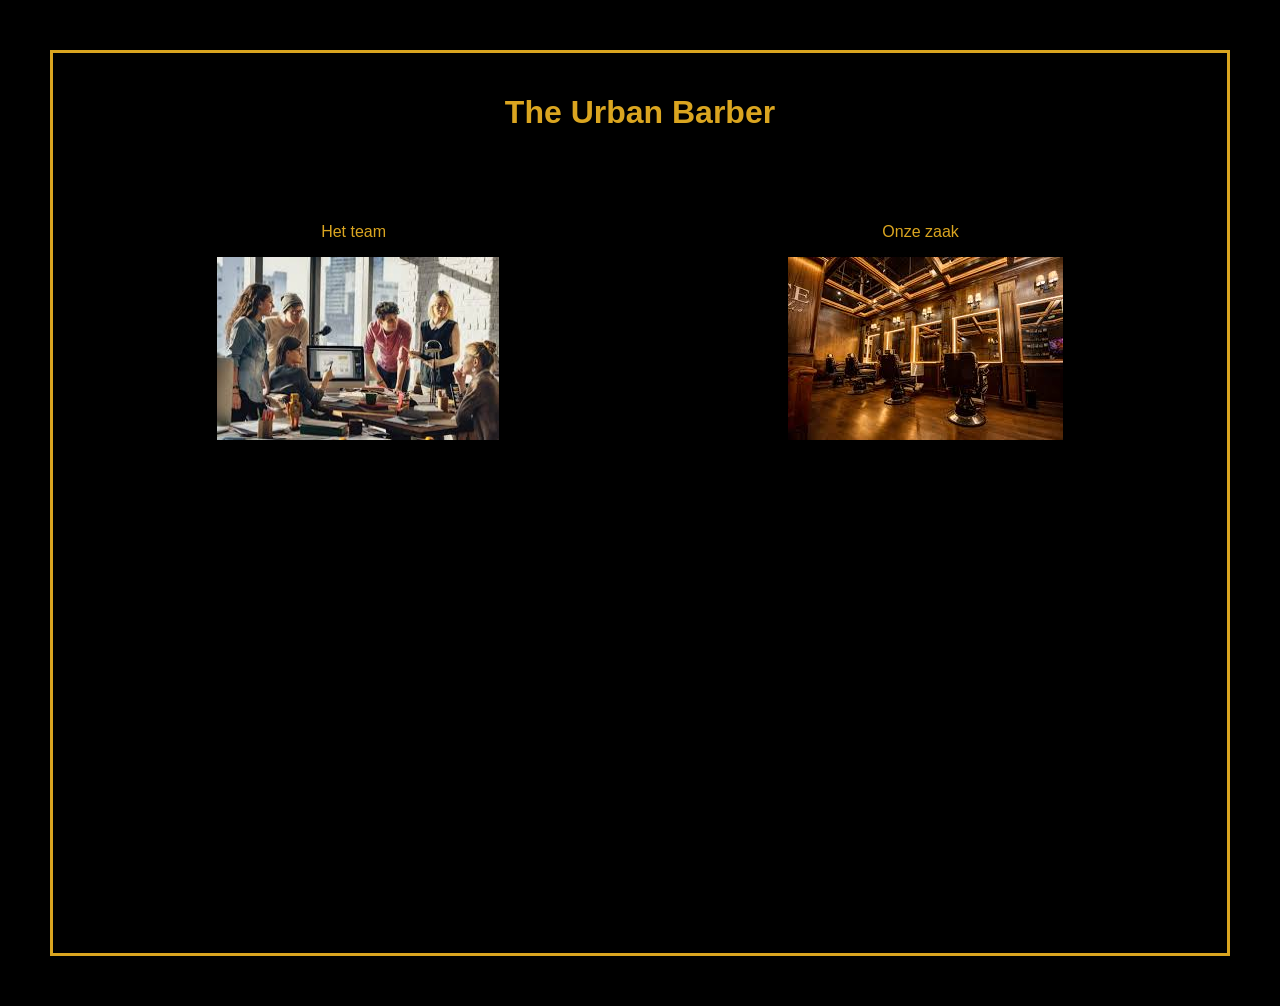
==== index.html @ aeb9ffe3 ".." ====
<!DOCTYPE html>
<html lang="nl">

<head>
    <meta charset="UTF-8" />
    <title>Startpagina TheUrbanBarber
    </title>
    <link rel="stylesheet" href="style.css" />
</head>

<body>
    <div class="container">
        <h1>The Urban Barber</h1>
    </div>
    <br><br><br>
    <div class="container1">
        <p>Het team</p>
        <p>Onze zaak</p>
    </div>
    <div class="container2">
        <img src="assets/project1 plaatje1.jpg">
        <img src="assets/project1 plaatje 2.jpg">
    </div>
</body>

</html>
---- style.css ----
body {
    background-color: black;
    background-size: cover;
    font-family: Arial, sans-serif;
    margin: 20px;
}
html {
    border-color: goldenrod;
    border-style: solid;
    height: 100%;
    margin: 50px;
}
h1 {
    color:goldenrod
    
}
p {color:goldenrod}
 .container{
    display: flex;
    background-color:black;
    flex-direction: column;
    align-items: center;}
.container1{
    display: flex;
    flex-direction: row;
    justify-content: space-around;}
.container2{
            display:flex;
            flex-direction: row;
            justify-content: space-around;}
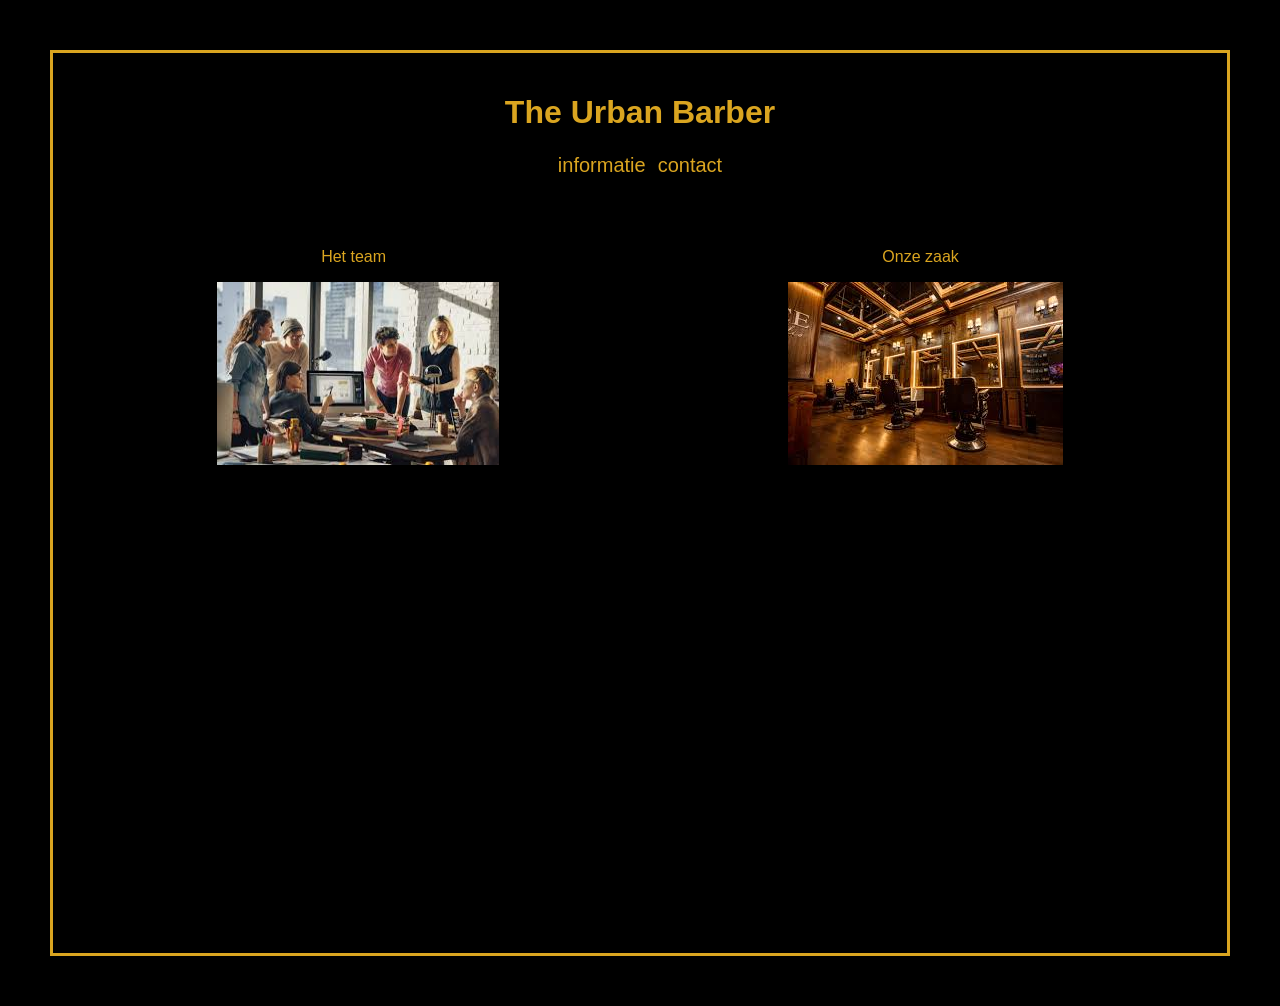
==== commit fdc569bc: "twee nieuwe paginas inxe en css bijgewerkt" ====
--- a/index.html
+++ b/index.html
@@ -12,6 +12,10 @@
     <div class="container">
         <h1>The Urban Barber</h1>
     </div>
+    <div class="container3">
+        <button class="button" onclick="window.location.href='informatie.html'">informatie</button>
+        <button class="button" onclick="window.location.href='contact.html'">contact</button>
+    </div>
     <br><br><br>
     <div class="container1">
         <p>Het team</p>
@@ -22,5 +26,4 @@
         <img src="assets/project1 plaatje 2.jpg">
     </div>
 </body>
-
 </html>
--- a/style.css
+++ b/style.css
@@ -27,4 +27,15 @@
 .container2{
             display:flex;
             flex-direction: row;
-            justify-content: space-around;}+            justify-content: space-around;}
+button{
+    background-color: black;
+    font-family: Arial, sans-serif;
+    color: goldenrod;
+    font-size:20px;
+    border:none;}
+.container3{ display: flex;
+    background-color:black;
+    flex-direction: row;
+    justify-content:center;    
+}
